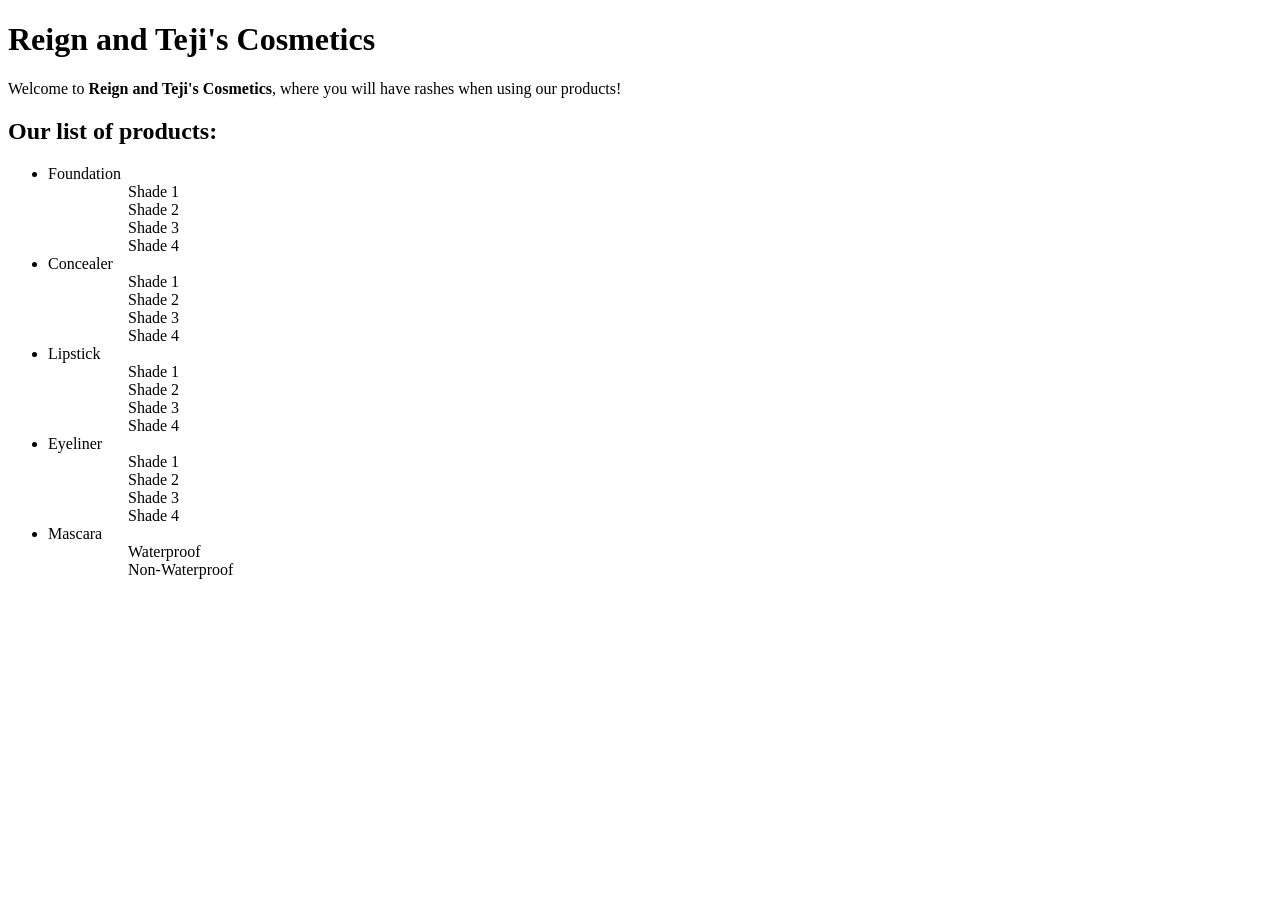
==== html-boilerplate/index.html @ f5e750db "html-boilerplate" ====
<!DOCTYPE html>
<html lang="en">
<head>
    <meta charset="UTF-8">
    <meta name="viewport" content="width=device-width, initial-scale=1.0">
    <title>Reign and Teji's Cosmetics</title>
</head>
<body>
    <h1>Reign and Teji's Cosmetics</h1>
    <p>Welcome to <strong>Reign and Teji's Cosmetics</strong>, where you will have rashes when using our products!</p>
    <h2>Our list of products:</h2>
    <ul>
        <li>Foundation</li>
        <ul>
            <ol>Shade 1</ol>
            <ol>Shade 2</ol>
            <ol>Shade 3</ol>
            <ol>Shade 4</ol>
        </ul>
        <li>Concealer</li>
        <ul>
            <ol>Shade 1</ol>
            <ol>Shade 2</ol>
            <ol>Shade 3</ol>
            <ol>Shade 4</ol>
        </ul>
        <li>Lipstick</li>
        <ul>
            <ol>Shade 1</ol>
            <ol>Shade 2</ol>
            <ol>Shade 3</ol>
            <ol>Shade 4</ol>
        </ul>
        <li>Eyeliner</li>
        <ul>
            <ol>Shade 1</ol>
            <ol>Shade 2</ol>
            <ol>Shade 3</ol>
            <ol>Shade 4</ol>
        </ul>
        <li>Mascara</li>
        <ul>
            <ol>Waterproof</ol>
            <ol>Non-Waterproof</ol>
        </ul>
    </ul>
</body>
</html>
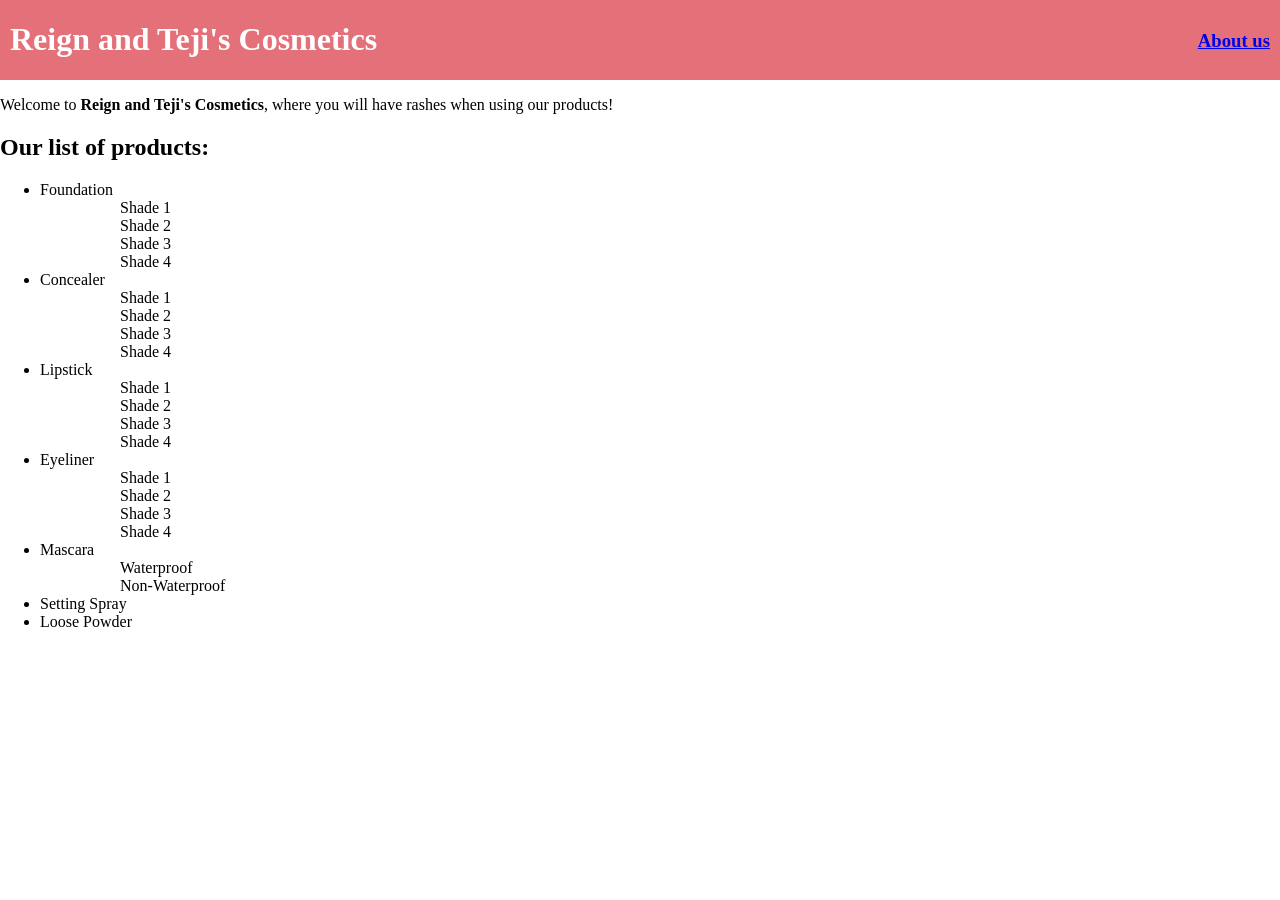
==== commit a8636fd2: "reign" ====
--- a/html-boilerplate/index.html
+++ b/html-boilerplate/index.html
@@ -1,12 +1,22 @@
 <!DOCTYPE html>
 <html lang="en">
+
 <head>
     <meta charset="UTF-8">
     <meta name="viewport" content="width=device-width, initial-scale=1.0">
+    <link rel="stylesheet" href="styles.css">
     <title>Reign and Teji's Cosmetics</title>
 </head>
+
 <body>
+    <header>
+    <div class="heading">
     <h1>Reign and Teji's Cosmetics</h1>
+    </div>
+    <nav>
+        <a href="../html-boilerplate/pages/aboutus.html" class="about"><h3>About us</h3></a>
+    </nav>
+    </header>
     <p>Welcome to <strong>Reign and Teji's Cosmetics</strong>, where you will have rashes when using our products!</p>
     <h2>Our list of products:</h2>
     <ul>
@@ -43,6 +53,12 @@
             <ol>Waterproof</ol>
             <ol>Non-Waterproof</ol>
         </ul>
+        <li>Setting Spray</li>
+        <li>Loose Powder</li>
     </ul>
 </body>
+
+<footer>
+</footer>
+
 </html>
--- a/html-boilerplate/styles.css
+++ b/html-boilerplate/styles.css
@@ -0,0 +1,25 @@
+header {
+    align-items: center;
+    justify-content: space-between;
+    color: white;
+    background-color: #E4717A;
+    display: flex;
+}
+
+header h3 {
+    align-items: center;
+    margin-top: 2px;
+    margin-right: 10px;
+}
+.heading h1 {
+    margin-left: 10px;
+}
+
+.about {
+    margin-left: 1px;
+}
+
+body {
+    padding: 0;
+    margin: 0;
+}
